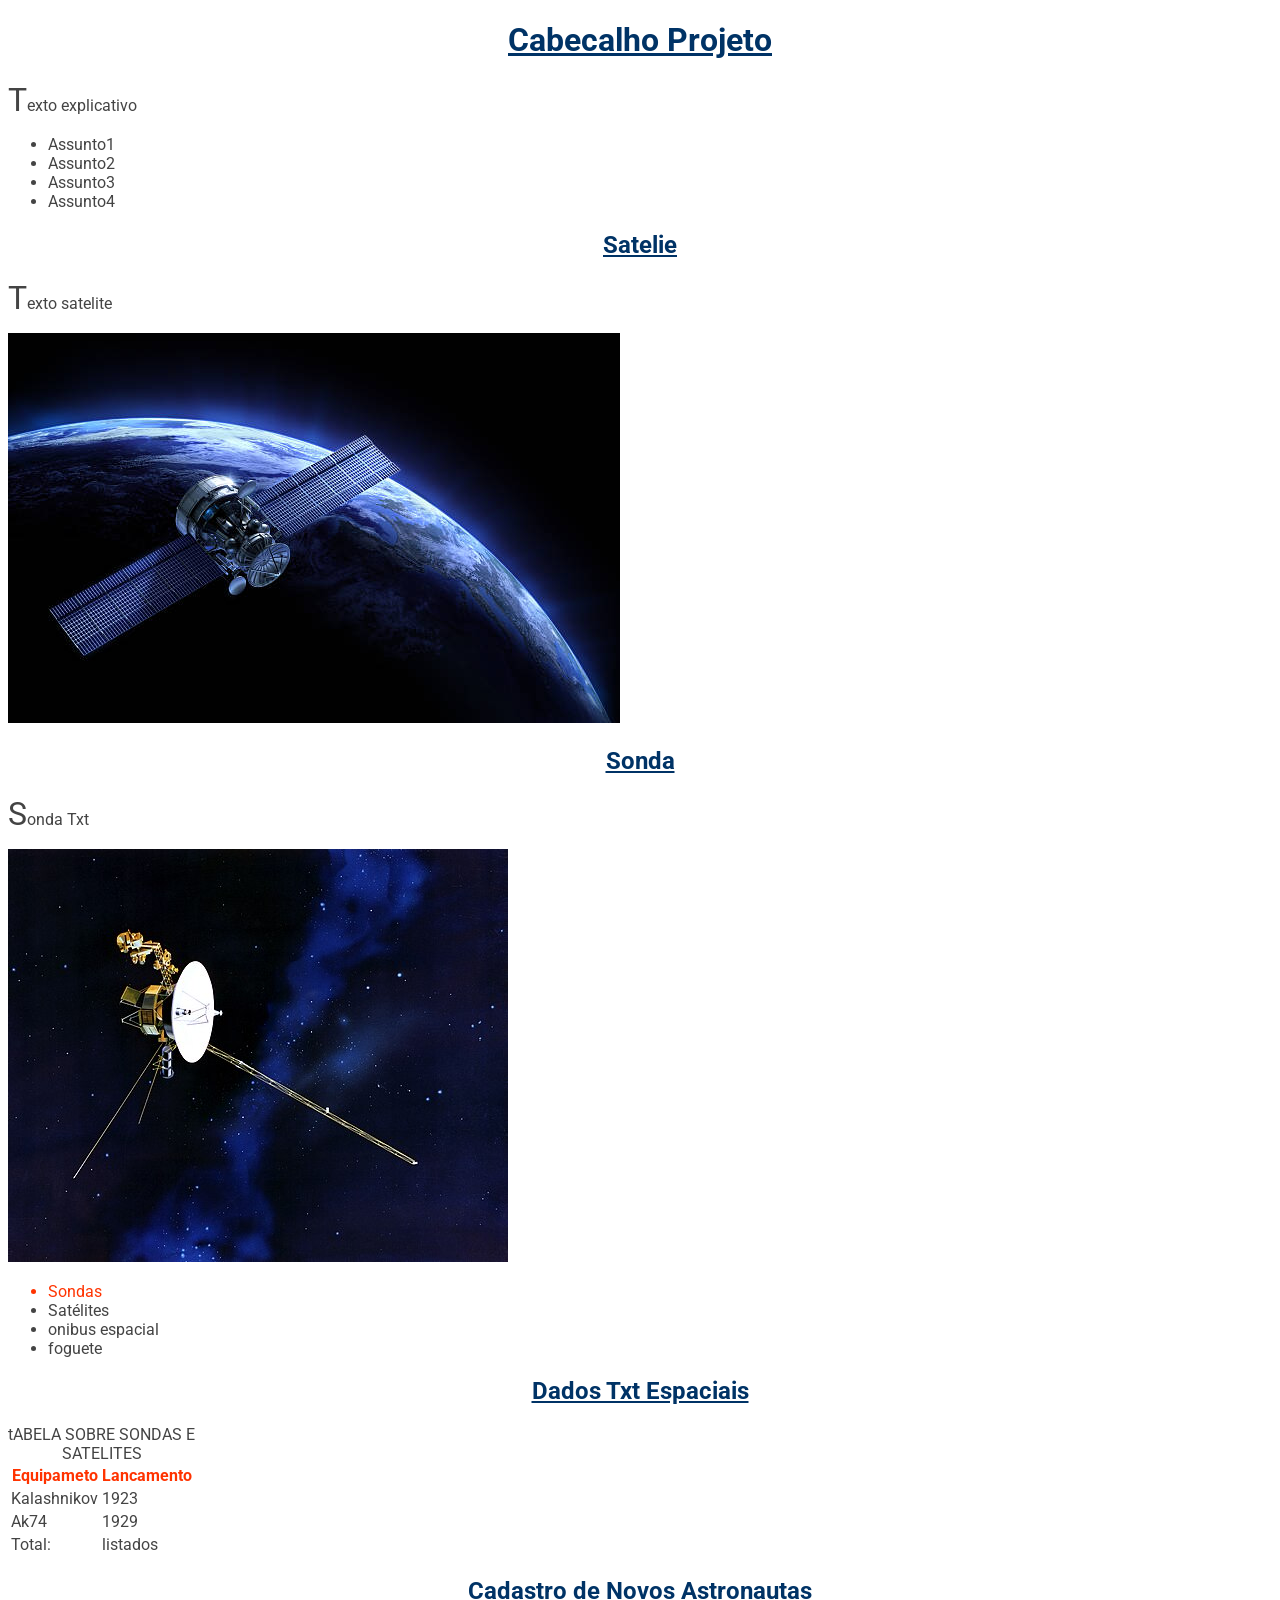
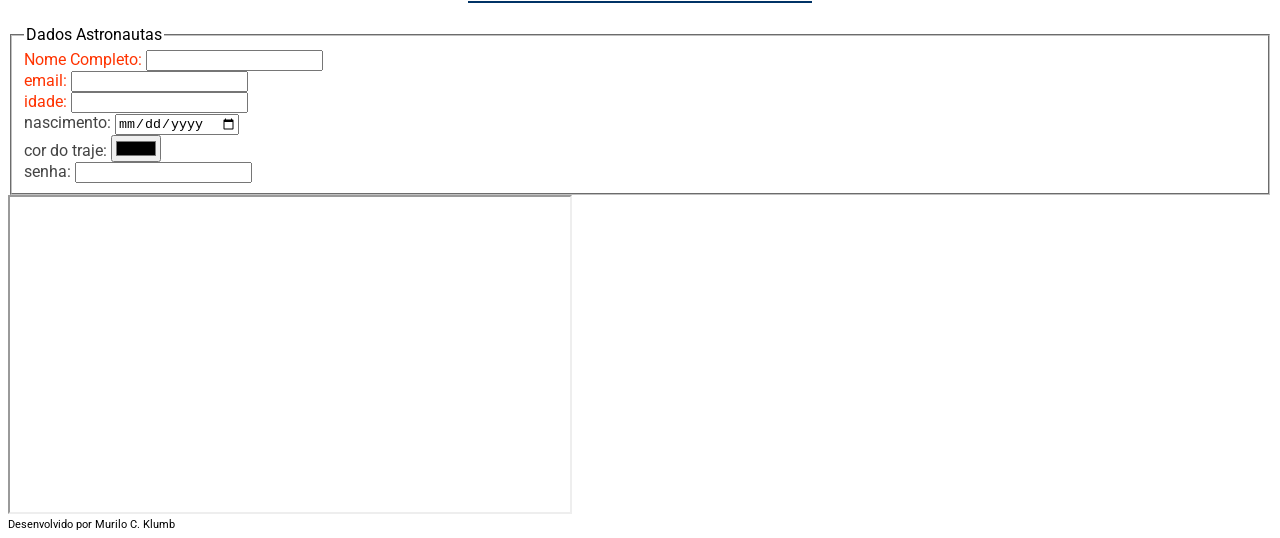
==== index.html @ de66ac7f "Add files via upload" ====
<!DOCTYPE html>
<html lang="pt-br">
<head>
    <meta charset="UTF-8">
    <meta name="viewport" content="width=device-width, initial-scale=1.0">
    <title>Design de Interface - Projeto 1</title>
    <link rel="stylesheet" href="css/style.css">
</head>
<body>
    
    <header>
        <h1>Cabecalho Projeto</h1>
        <p>Texto explicativo</p>
    </header>
    <nav>
        <ul>
            <li>Assunto1</li>
            <li>Assunto2</li>
            <li>Assunto3</li>
            <li>Assunto4</li>
        </ul>
    </nav>
    <main>
       <h2>Satelie</h2>
       <p>Texto satelite</p>
       <img src="img/satelite.jpg" alt="Descricao img">

       <h2>Sonda</h2>
       <p>Sonda Txt</p>
       <a href="https://pt.wikipedia.org/wiki/Sonda_espacial" target="_blank">
       <img src="img/sonda.jpg" alt="Imagem de Sonda"></a>

       <ul>
            <li class="destaque">Sondas</li>
            <li>Satélites</li>
            <li>onibus espacial</li>
            <li>foguete</li>
       </ul>

       <h2>Dados Txt Espaciais</h2>
       <table>
            <caption>tABELA SOBRE SONDAS E SATELITES</caption>
            <thead>
                <tr class="destaque">
                    <th>Equipameto</th>
                    <th>Lancamento</th>
                </tr>
            </thead>
            <tbody>
                <tr>
                    <td>Kalashnikov</td>
                    <td>1923</td>
                    <!-- Botar outros dados aqui dps pai-->
                </tr>
                <tr>
                    <td>Ak74</td>
                    <td>1929</td>
                </tr>
            </tbody>
            <tfoot>
                <tr>
                    <td>Total:</td>
                    <td>listados</td>
                </tr>
            </tfoot>
       </table>

       <h2>Cadastro de Novos Astronautas</h2>
       <form action="#" method="post">
            <fieldset>
                <legend>Dados Astronautas</legend>
                <label for="nome" class="destaque">Nome Completo:</label>
                <input type="text" id="nome" name="nome"><br>

                <label for="email" class="destaque">email:</label>
                <input type="email" id="email" name="email"><br>

                <label for="idade" class="destaque">idade:</label>
                <input type="number" id="idade" name="idade"><br>

                <label for="nascimento">nascimento:</label>
                <input type="date" id="nascimento" name="nascimento"><br>

                <label for="cor">cor do traje:</label>
                <input type="color" id="cor" name="cor"><br>

                <label for="senha">senha:</label>
                <input type="password" id="senha" name="senha"><br>
            </fieldset>
       </form>

        <iframe width="560" height="315" src="https://www.youtube.com/embed/4514z--Zbfk?si=G6yncj9ArpjzHtbV" title="YouTube video player" allow="accelerometer; autoplay; clipboard-write; encrypted-media; gyroscope; picture-in-picture; web-share" referrerpolicy="strict-origin-when-cross-origin" allowfullscreen></iframe>
    </main>
    <footer>Desenvolvido por Murilo C. Klumb</footer>

</body>
</html>
---- css/style.css ----
@import url('https://fonts.googleapis.com/css2?family=Roboto:wght@400;700&display=swap');

body {
    font-family: 'Roboto', sans-serif;
}

h1, h2 {
    color: #003366;
    text-align: center;
    text-decoration: underline;
}

p, label, li, table {
    color: #444444;    
}
p::first-letter {
    font-size: 2em;
}
footer {
    font-size: 11px;
}
.destaque, .destaque td {
    color: #FF3300;
}
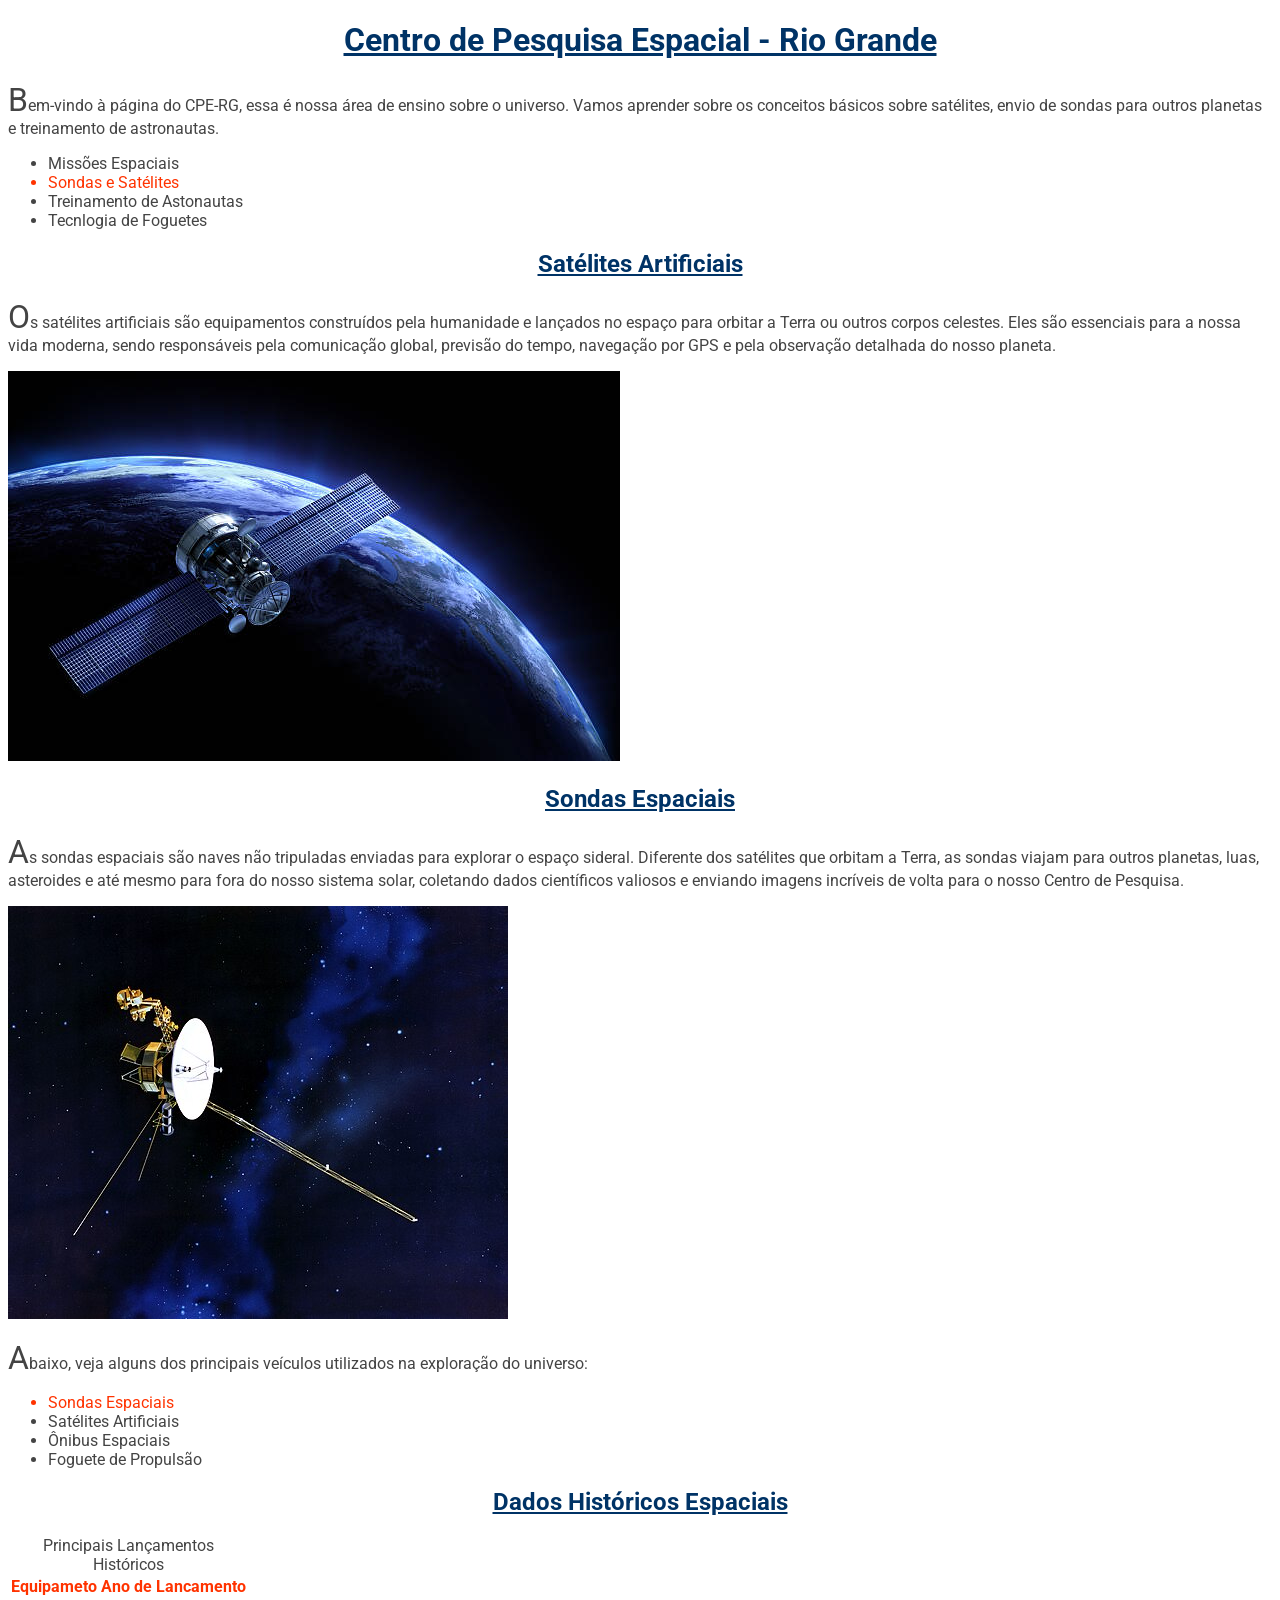
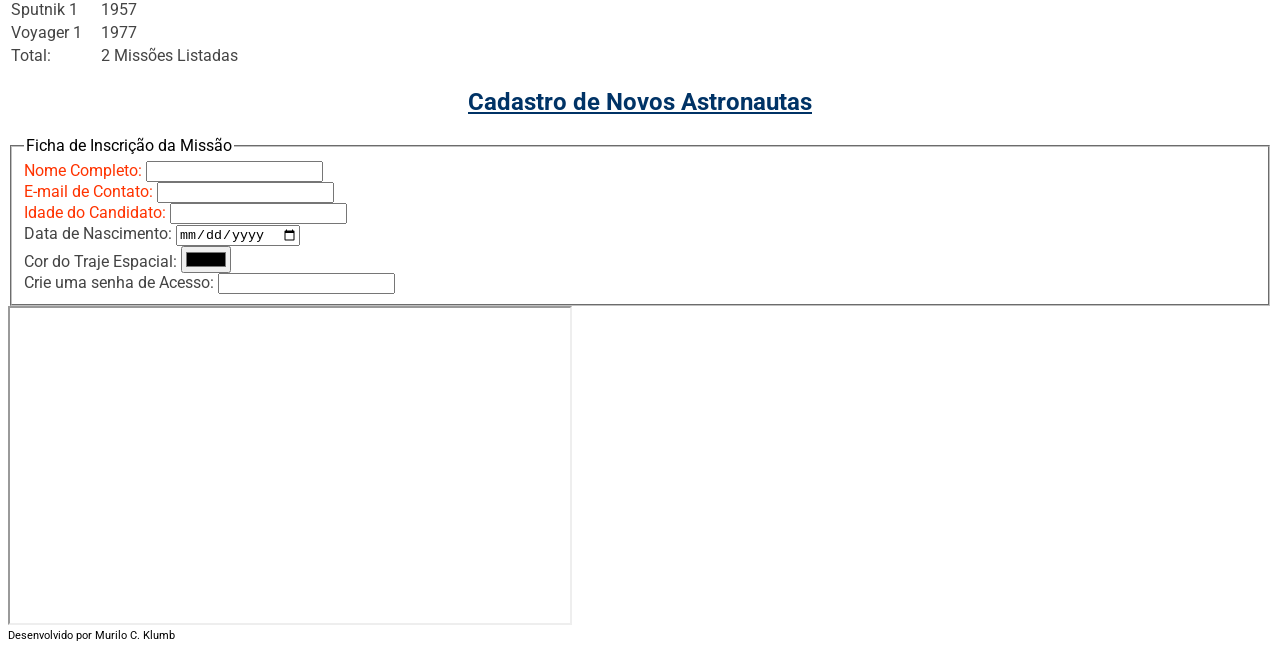
==== commit 908bc911: "Add files via upload" ====
--- a/index.html
+++ b/index.html
@@ -9,58 +9,60 @@
 <body>
     
     <header>
-        <h1>Cabecalho Projeto</h1>
-        <p>Texto explicativo</p>
+        <h1>Centro de Pesquisa Espacial - Rio Grande</h1>
+        <p>Bem-vindo à página do CPE-RG, essa é nossa área de ensino sobre o universo. Vamos aprender sobre os conceitos básicos sobre satélites, envio de sondas para outros planetas e treinamento de astronautas.</p>
     </header>
     <nav>
         <ul>
-            <li>Assunto1</li>
-            <li>Assunto2</li>
-            <li>Assunto3</li>
-            <li>Assunto4</li>
+            <li>Missões Espaciais</li>
+            <li class="destaque">Sondas e Satélites</li>
+            <li>Treinamento de Astonautas</li>
+            <li>Tecnlogia de Foguetes</li>
         </ul>
     </nav>
     <main>
-       <h2>Satelie</h2>
-       <p>Texto satelite</p>
-       <img src="img/satelite.jpg" alt="Descricao img">
+       <h2>Satélites Artificiais</h2>
+       <p>Os satélites artificiais são equipamentos construídos pela humanidade e lançados no espaço para orbitar a Terra ou outros corpos celestes. Eles são essenciais para a nossa vida moderna, sendo responsáveis pela comunicação global, previsão do tempo, navegação por GPS e pela observação detalhada do nosso planeta.</p>
+       <img src="img/satelite.jpg" alt="Imagem Satelite">
 
-       <h2>Sonda</h2>
-       <p>Sonda Txt</p>
+       <h2>Sondas Espaciais</h2>
+       <p>As sondas espaciais são naves não tripuladas enviadas para explorar o espaço sideral. Diferente dos satélites que orbitam a Terra, as sondas viajam para outros planetas, luas, asteroides e até mesmo para fora do nosso sistema solar, coletando dados científicos valiosos e enviando imagens incríveis de volta para o nosso Centro de Pesquisa.</p>
        <a href="https://pt.wikipedia.org/wiki/Sonda_espacial" target="_blank">
        <img src="img/sonda.jpg" alt="Imagem de Sonda"></a>
 
+       <p>Abaixo, veja alguns dos principais veículos utilizados na exploração do universo:</p>
+
        <ul>
-            <li class="destaque">Sondas</li>
-            <li>Satélites</li>
-            <li>onibus espacial</li>
-            <li>foguete</li>
+            <li class="destaque">Sondas Espaciais</li>
+            <li>Satélites Artificiais</li>
+            <li>Ônibus Espaciais</li>
+            <li>Foguete de Propulsão</li>
        </ul>
 
-       <h2>Dados Txt Espaciais</h2>
+       <h2>Dados Históricos Espaciais</h2>
        <table>
-            <caption>tABELA SOBRE SONDAS E SATELITES</caption>
+            <caption>Principais Lançamentos Históricos</caption>
             <thead>
                 <tr class="destaque">
                     <th>Equipameto</th>
-                    <th>Lancamento</th>
+                    <th>Ano de Lancamento</th>
                 </tr>
             </thead>
             <tbody>
                 <tr>
-                    <td>Kalashnikov</td>
-                    <td>1923</td>
+                    <td>Sputnik 1</td>
+                    <td>1957</td>
                     <!-- Botar outros dados aqui dps pai-->
                 </tr>
                 <tr>
-                    <td>Ak74</td>
-                    <td>1929</td>
+                    <td>Voyager 1</td>
+                    <td>1977</td>
                 </tr>
             </tbody>
             <tfoot>
                 <tr>
                     <td>Total:</td>
-                    <td>listados</td>
+                    <td>2 Missões Listadas</td>
                 </tr>
             </tfoot>
        </table>
@@ -68,23 +70,23 @@
        <h2>Cadastro de Novos Astronautas</h2>
        <form action="#" method="post">
             <fieldset>
-                <legend>Dados Astronautas</legend>
+                <legend>Ficha de Inscrição da Missão</legend>
                 <label for="nome" class="destaque">Nome Completo:</label>
                 <input type="text" id="nome" name="nome"><br>
 
-                <label for="email" class="destaque">email:</label>
+                <label for="email" class="destaque">E-mail de Contato:</label>
                 <input type="email" id="email" name="email"><br>
 
-                <label for="idade" class="destaque">idade:</label>
+                <label for="idade" class="destaque">Idade do Candidato:</label>
                 <input type="number" id="idade" name="idade"><br>
 
-                <label for="nascimento">nascimento:</label>
+                <label for="nascimento">Data de Nascimento:</label>
                 <input type="date" id="nascimento" name="nascimento"><br>
 
-                <label for="cor">cor do traje:</label>
+                <label for="cor">Cor do Traje Espacial:</label>
                 <input type="color" id="cor" name="cor"><br>
 
-                <label for="senha">senha:</label>
+                <label for="senha">Crie uma senha de Acesso:</label>
                 <input type="password" id="senha" name="senha"><br>
             </fieldset>
        </form>
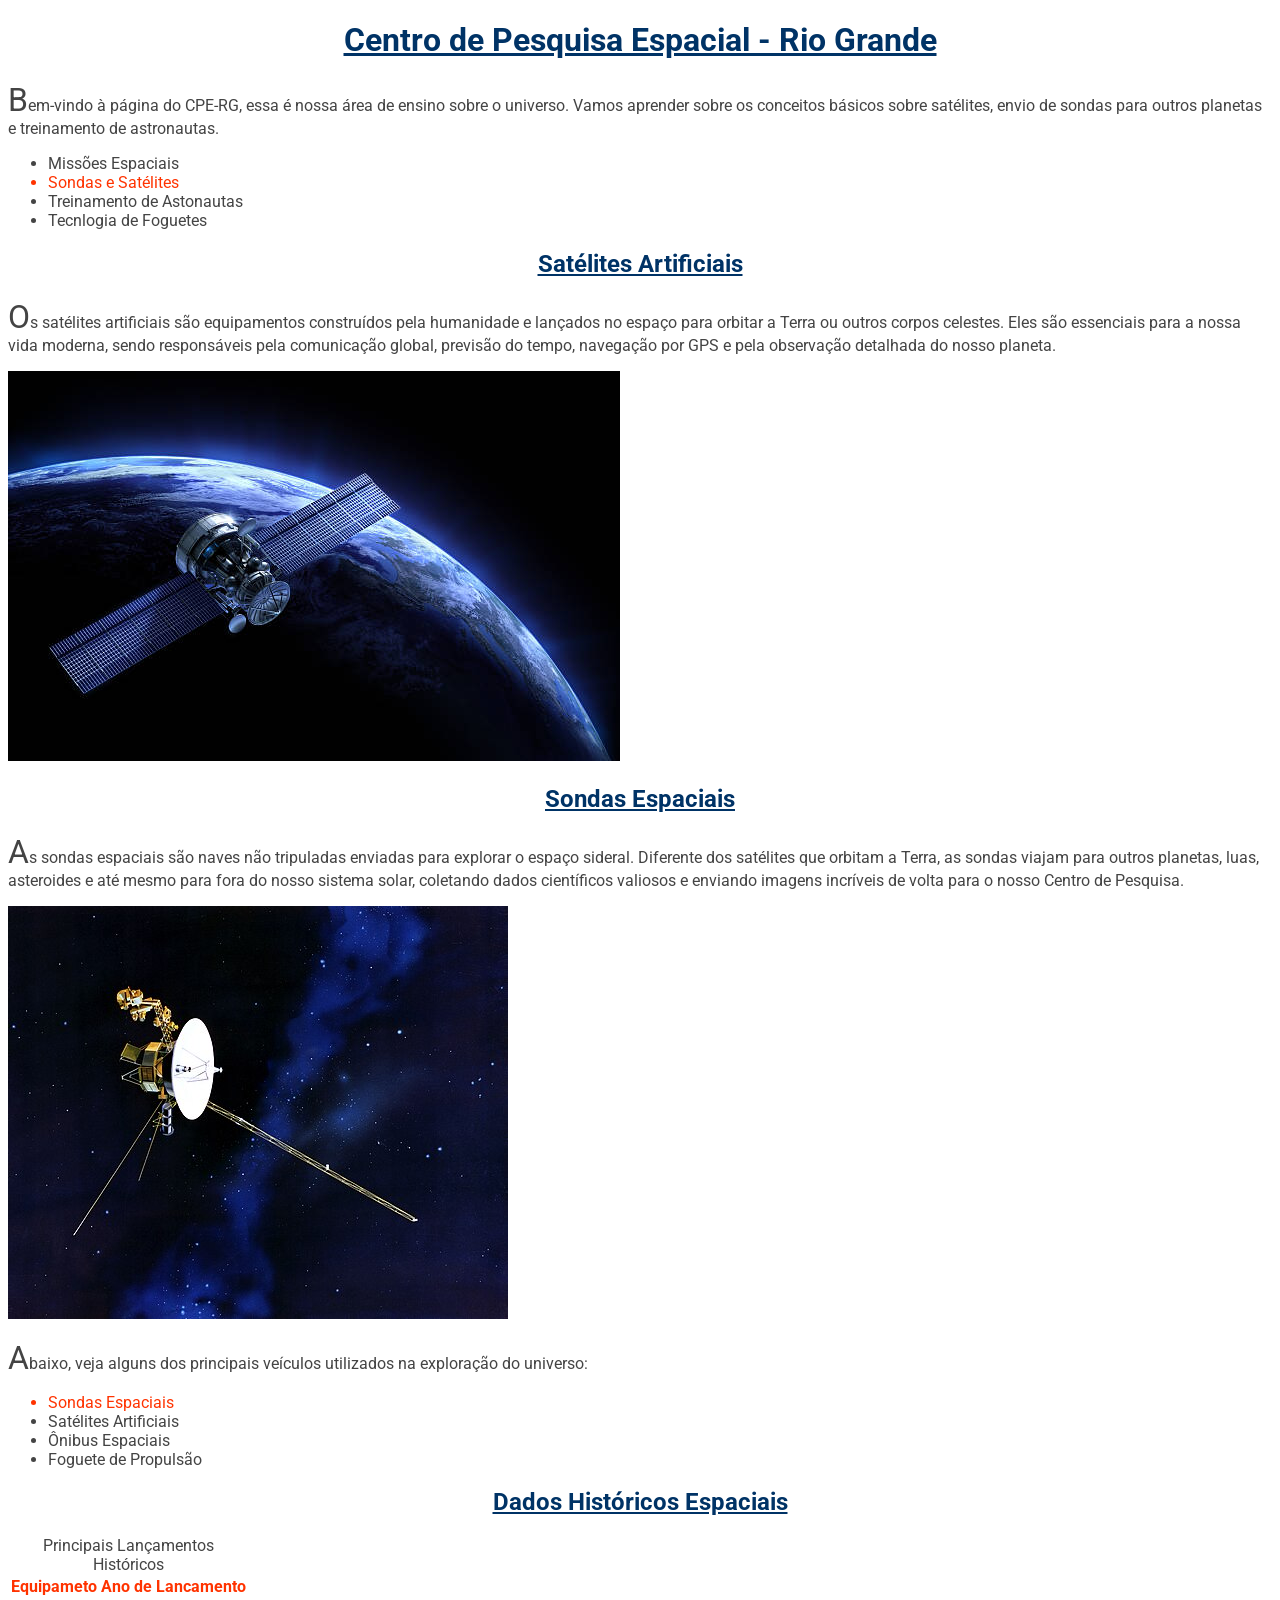
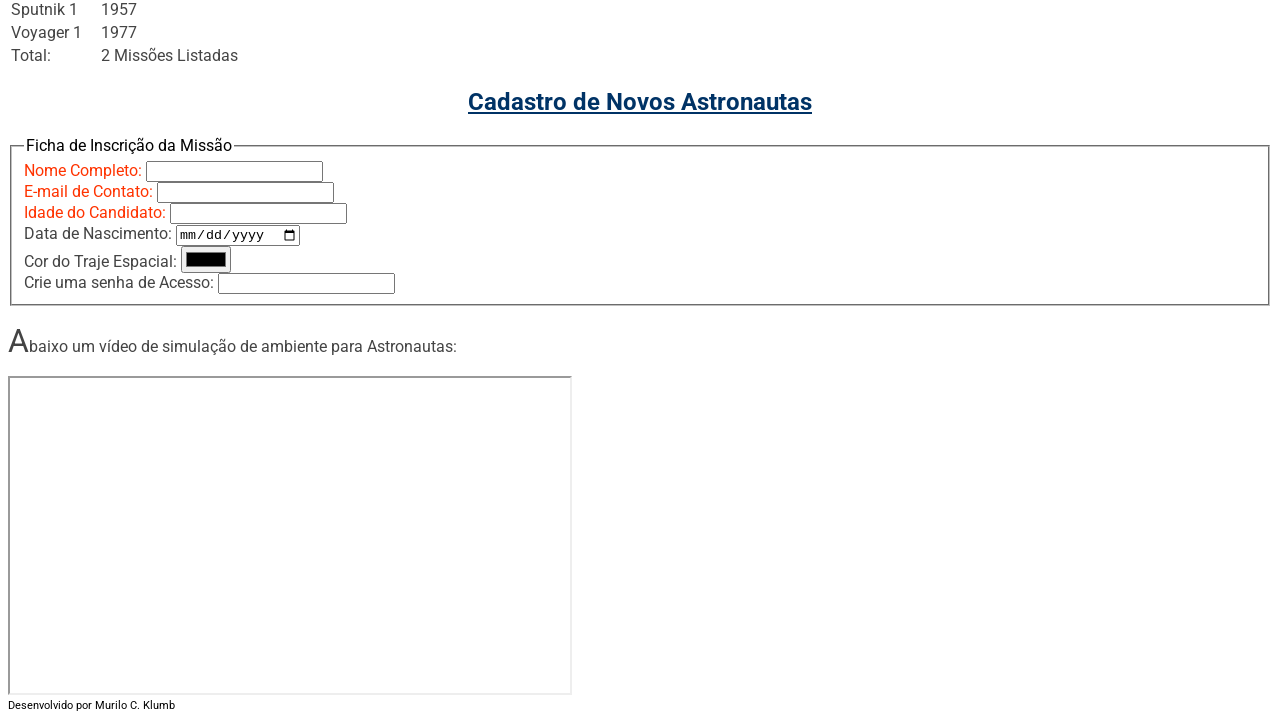
==== commit a4fab226: "Update index.html" ====
--- a/index.html
+++ b/index.html
@@ -91,9 +91,10 @@
             </fieldset>
        </form>
 
+        <p>Abaixo um vídeo de simulação de ambiente para Astronautas:</p>
         <iframe width="560" height="315" src="https://www.youtube.com/embed/4514z--Zbfk?si=G6yncj9ArpjzHtbV" title="YouTube video player" allow="accelerometer; autoplay; clipboard-write; encrypted-media; gyroscope; picture-in-picture; web-share" referrerpolicy="strict-origin-when-cross-origin" allowfullscreen></iframe>
     </main>
     <footer>Desenvolvido por Murilo C. Klumb</footer>
 
 </body>
-</html>+</html>
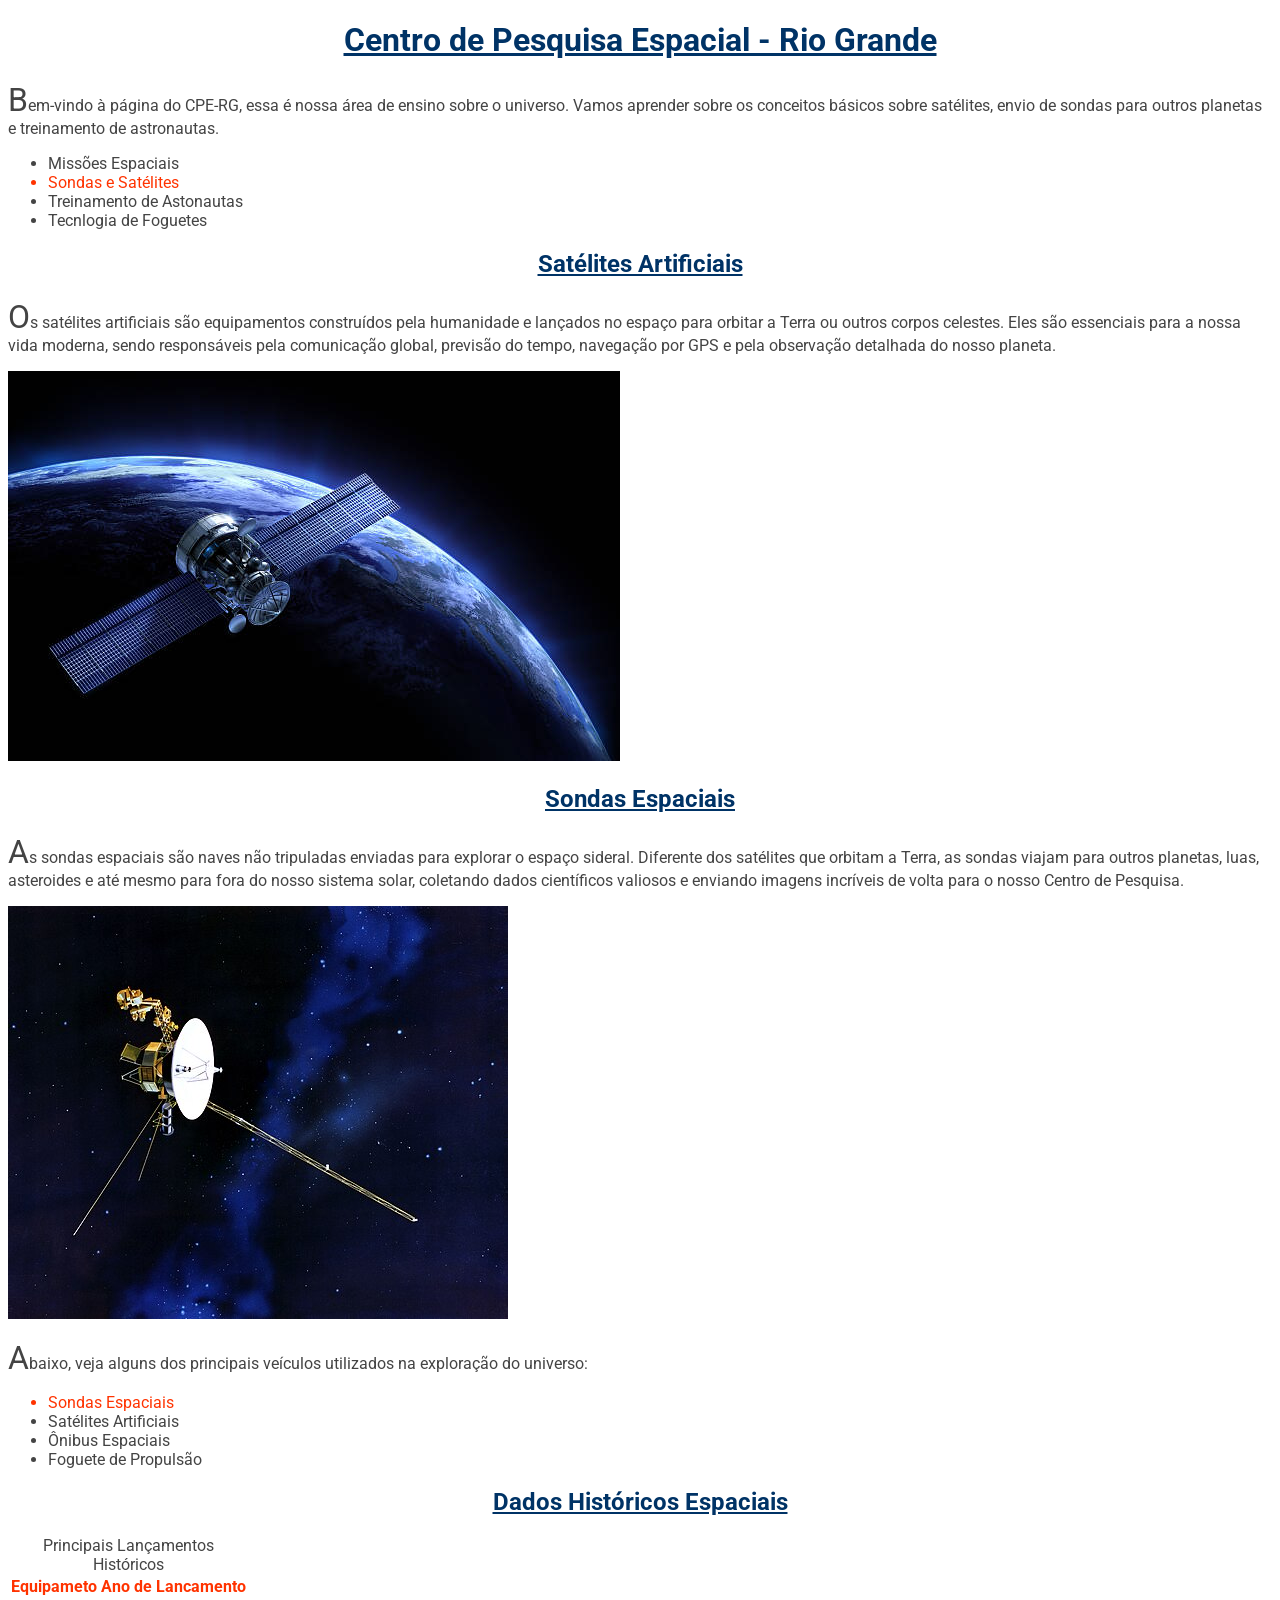
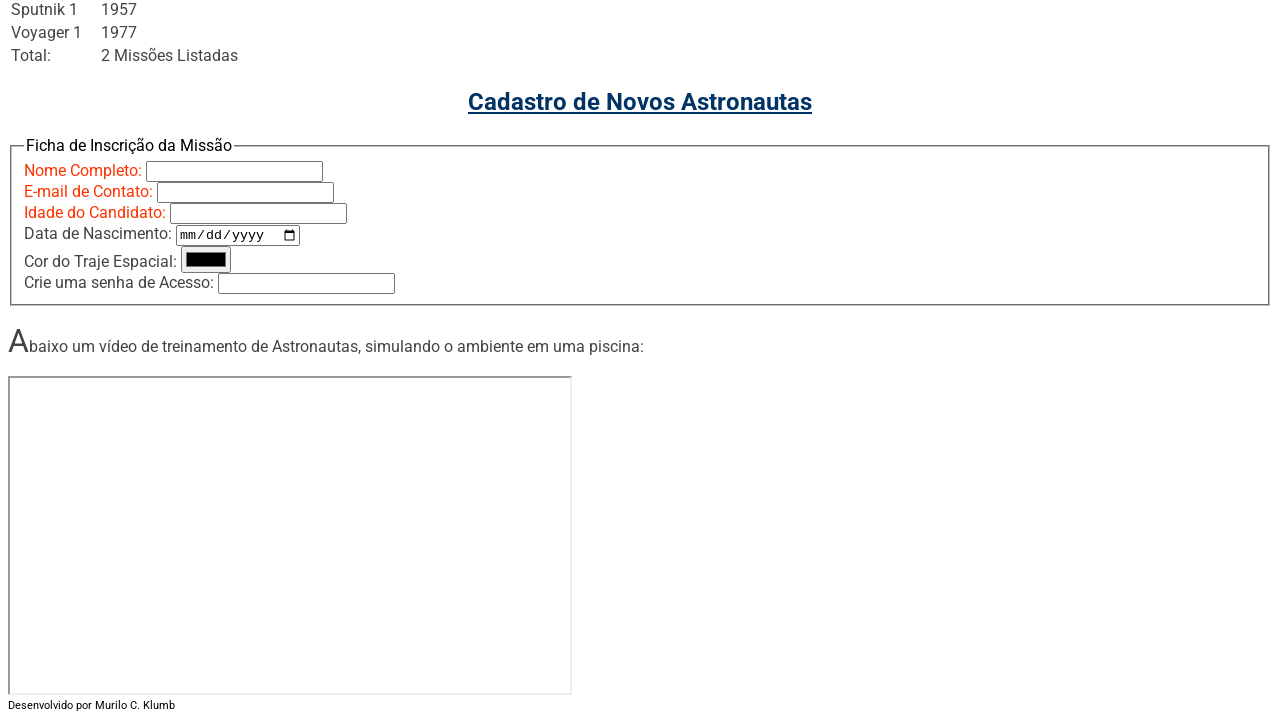
==== commit 7e51d96a: "Add files via upload" ====
--- a/index.html
+++ b/index.html
@@ -91,10 +91,10 @@
             </fieldset>
        </form>
 
-        <p>Abaixo um vídeo de simulação de ambiente para Astronautas:</p>
+       <p>Abaixo um vídeo de treinamento de Astronautas, simulando o ambiente em uma piscina:</p>
         <iframe width="560" height="315" src="https://www.youtube.com/embed/4514z--Zbfk?si=G6yncj9ArpjzHtbV" title="YouTube video player" allow="accelerometer; autoplay; clipboard-write; encrypted-media; gyroscope; picture-in-picture; web-share" referrerpolicy="strict-origin-when-cross-origin" allowfullscreen></iframe>
     </main>
     <footer>Desenvolvido por Murilo C. Klumb</footer>
 
 </body>
-</html>
+</html>
